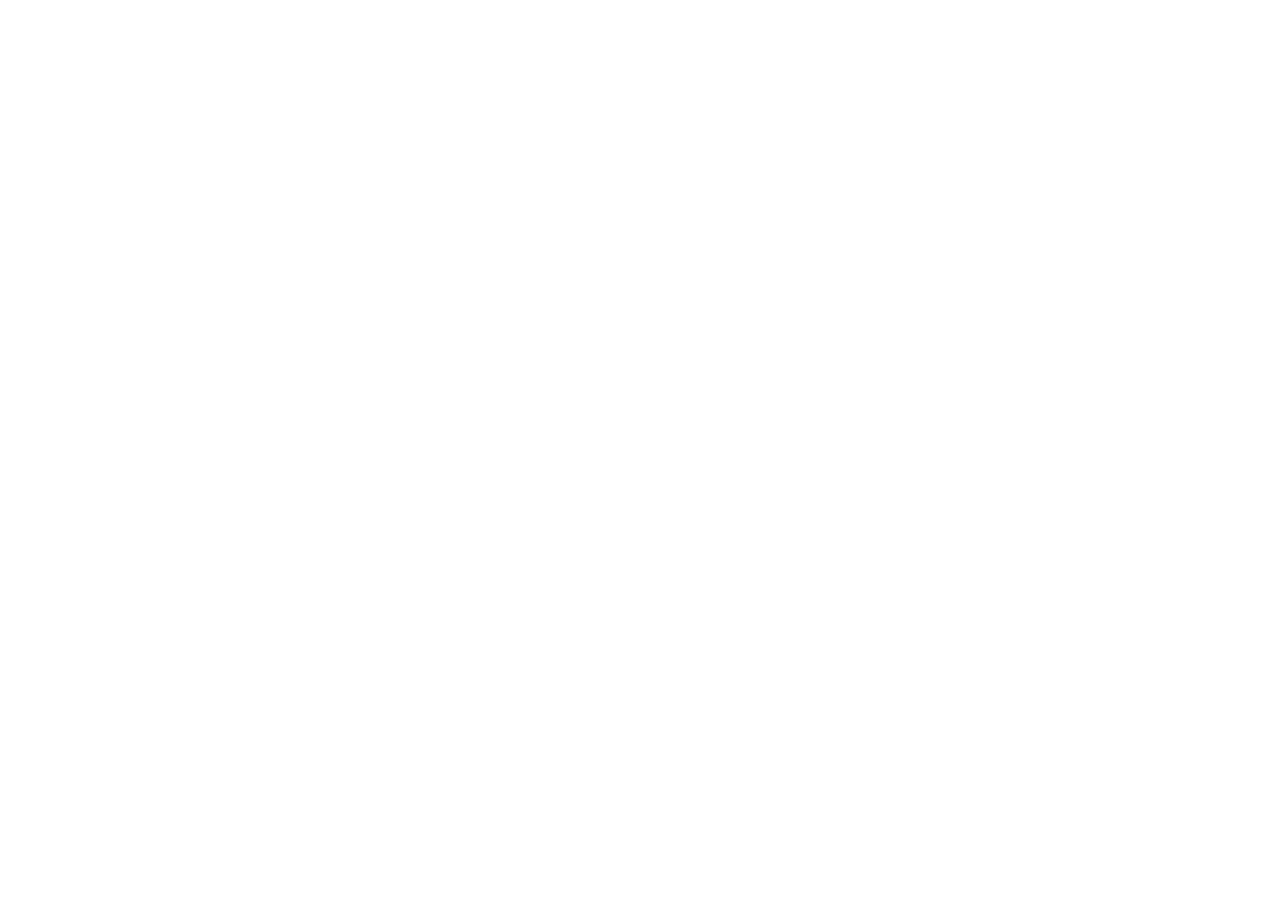
==== contact.html @ 82731bc0 "initialcommit" ====
<!DOCTYPE html>
<html lang="en">
<head>
    <meta charset="UTF-8">
    <meta http-equiv="X-UA-Compatible" content="IE=edge">
    <meta name="viewport" content="width=device-width, initial-scale=1.0">
    <title>Document</title>
    <link rel="stylesheet" href="style.css">
</head>
<body>
    
</body>
</html>
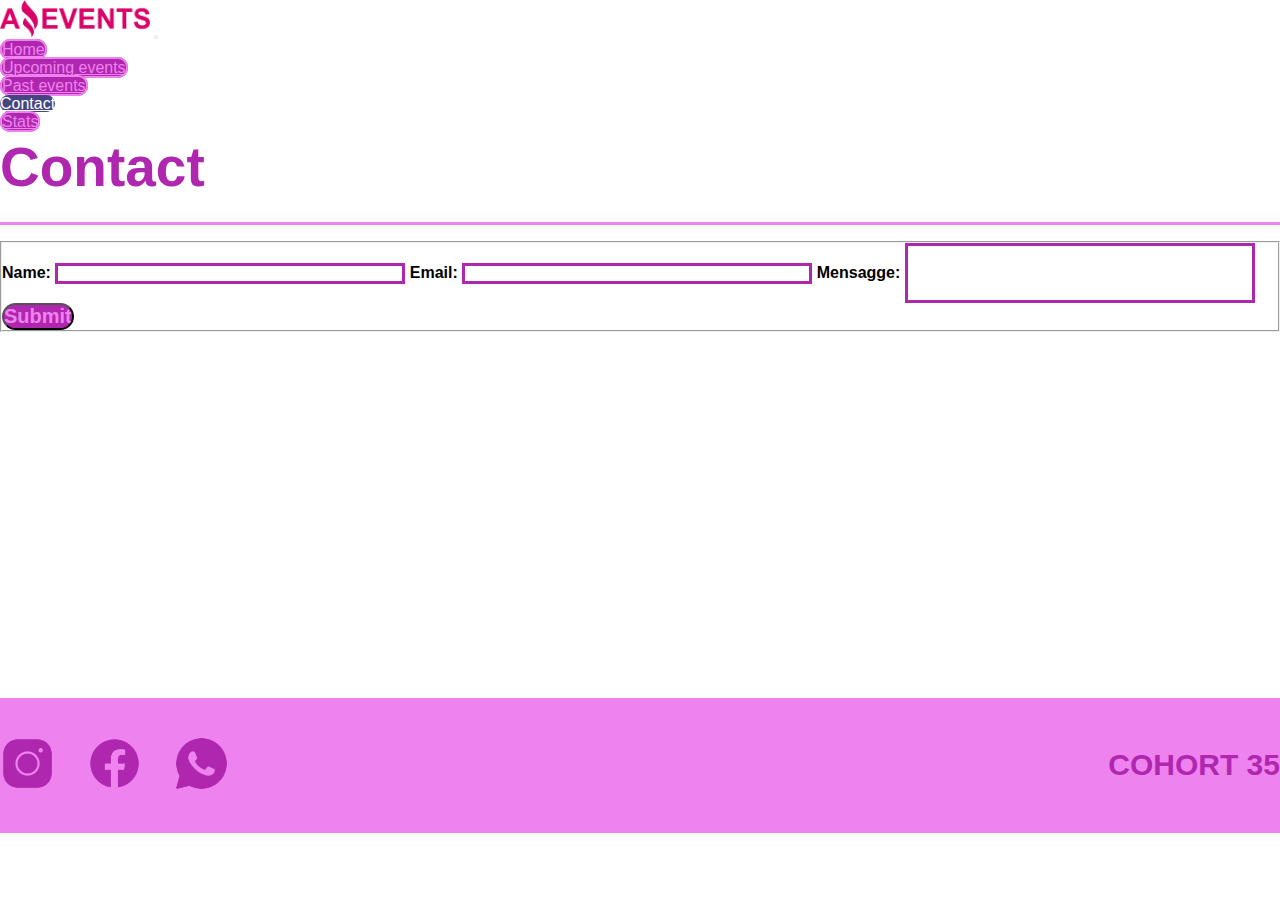
==== commit 654b91f7: "task2" ====
--- a/contact.html
+++ b/contact.html
@@ -1,13 +1,90 @@
 <!DOCTYPE html>
 <html lang="en">
+
 <head>
     <meta charset="UTF-8">
     <meta http-equiv="X-UA-Compatible" content="IE=edge">
     <meta name="viewport" content="width=device-width, initial-scale=1.0">
-    <title>Document</title>
+    <title>Amazing Events</title>
     <link rel="stylesheet" href="style.css">
+    <link rel="shortcut icon" href="./recursos/logo.png" type="image/x-icon">
+
+    <link href="https://cdn.jsdelivr.net/npm/bootstrap@5.2.1/dist/css/bootstrap.min.css" rel="stylesheet"
+        integrity="sha384-iYQeCzEYFbKjA/T2uDLTpkwGzCiq6soy8tYaI1GyVh/UjpbCx/TYkiZhlZB6+fzT" crossorigin="anonymous">
 </head>
+<!-------------------------------------EMPIEZA NAV --------------------------------------------------->
+
 <body>
-    
+    <header>
+        <nav class="navbar navbar-expand-lg p-0 ">
+            <div class="colorfondonav container-fluid mt-3">
+                <a class="navbar-brand" href="#"><img src="./recursos/logo.png" class="logo flex-grow-1"
+                        alt="Logo de la pagina"></a>
+                <button class="navbar-toggler" type="button" data-bs-toggle="collapse" data-bs-target="#navbarNav"
+                    aria-controls="navbarNav" aria-expanded="false" aria-label="Toggle navigation">
+                    <span class="navbar-toggler-icon"></span>
+                </button>
+                <div class="collapse navbar-collapse d-lg-flex justify-content-end" id="navbarNav">
+                    <ul class="navbar-nav d-flex align-items-center">
+                        <li class="nav-item px-3 fw-bold fs-5">
+                            <a class="enlacenav nav-link" aria-current="page" href="index.html">Home</a>
+                        </li>
+                        <li class="nav-item px-3 fw-bold fs-5">
+                            <a class="enlacenav nav-link" aria-current="page" href="upcoming-events.html">Upcoming
+                                events</a>
+                        </li>
+                        <li class="nav-item px-3 fw-bold fs-5">
+                            <a class="enlacenav nav-link" aria-current="page" href="past-events.html">Past events</a>
+                        </li>
+                        <li class="nav-item px-3 fw-bold fs-5">
+                            <a class="enlacenav homenav nav-link" aria-current="page" href="#">Contact</a>
+                        </li>
+                        <li class="nav-item px-3 fw-bold fs-5">
+                            <a class="enlacenav nav-link" aria-current="page" href="stats.html">Stats</a>
+                        </li>
+                    </ul>
+                </div>
+            </div>
+        </nav>
+    </header>
+    <main>
+        <div class="titulo">
+
+            <h2 class="text-center mt-5">Contact</h2>
+        </div>
+        <form class="espaciosdeform mb-4">
+            <fieldset class="formulario d-flex flex-column align-items-center">
+                <label class="formularios d-flex flex-column">Name:
+                    <input class="tamañoform" type="text" name="Nombre">
+                </label>
+                <label class="formularios d-flex flex-column">Email:
+                    <input class="tamañoform" type="email" name="Email">
+                </label>
+                <label class="formularios d-flex flex-column">Mensagge:
+                    <input class="tamañoform formulariomensaje" type="text" name="Mensagge">
+                </label>
+                <label>
+                    <input class="formularioboton d-flex justify-content-around mt-4 p-2" type="submit" name="submit"
+                        value="Submit">
+                </label>
+            </fieldset>
+        </form>
+
+    </main>
+
+    <footer>
+        <div class="redessociales">
+            <a href=""><img src="./recursos/logoig (1).png" class="logosredessociales" alt="Logo-de-instagram"></a>
+            <a href=""><img src="./recursos/loguitofacebook.png" class="logosredessociales" alt="Logo-de-instagram"></a>
+            <a href=""><img src="./recursos/logowsp.png" class="logosredessociales" alt="Logo-de-instagram"></a>
+        </div>
+        <div>
+            <p class="textofooter me-5">COHORT 35</p>
+        </div>
+    </footer>
+    <script src="https://cdn.jsdelivr.net/npm/bootstrap@5.2.1/dist/js/bootstrap.bundle.min.js"
+        integrity="sha384-u1OknCvxWvY5kfmNBILK2hRnQC3Pr17a+RTT6rIHI7NnikvbZlHgTPOOmMi466C8"
+        crossorigin="anonymous"></script>
 </body>
+
 </html>--- a/style.css
+++ b/style.css
@@ -0,0 +1,326 @@
+* {
+    margin: 0;
+    padding: 0;
+    box-sizing: border-box;
+    font-family: 'Raleway', sans-serif; 
+}
+
+.card-title {
+    font-weight: bolder;
+    text-decoration: underline;
+}
+
+h2 {
+    color: rgb(175, 39, 175);
+    font-weight: bold !important;
+    font-size: 55px !important;
+}
+
+main {
+    min-height: 62.5vh; 
+    width: 100%;  
+}
+
+.logo {
+    width: 150px;
+}
+
+header {
+    min-height: 15vh;
+}
+.enlacenav {
+    background-color: rgb(175, 39, 175);
+    color: violet!important;
+    border: solid 2px violet;
+    border-radius: 10px;
+}
+
+.enlacenav:hover {
+    background-color: rgb(82, 7, 82);
+    transition-duration: 350ms;
+    color: white !important;
+}
+
+.homenav {
+    background-color: rgb(69, 69, 129);
+    color: white !important;
+    border: none;
+}
+
+
+.card {
+    width: 400px;
+    height: 400px;
+}
+
+.card:hover {
+    transform: scale(1.03);
+    transition-duration: 280ms;
+    box-shadow: rgba(0, 0, 0, 0.35) 0px 5px 15px;
+}
+
+.card img {
+    width: 100%;
+    height: 200px;
+}
+
+.containercards {
+    display: flex;
+    flex-wrap: wrap;
+}
+
+.boton {
+    background-color: rgb(175, 39, 175) !important;
+    color: violet !important;
+    border: 0 !important;
+}
+
+.boton:hover {
+    background-color: rgb(69, 69, 129) !important;
+    color: white !important;
+}
+
+.carousel-item {
+    height: 70vh;
+}
+
+#primerafotocarou {
+    background-size: cover;
+    background-image: url(./recursos/img-para-carousel3.jpg);
+    background-position: center;
+    background-repeat: no-repeat;
+    object-fit: contain;
+}
+
+#segundafotocarou {
+    background-image: url(./recursos/carousel-dj.jpg);
+    background-size: cover;
+    background-position: center;
+    background-repeat: no-repeat;
+    object-fit: contain;
+}
+
+#tercerafotocarou {
+    background-image: url(./recursos/img-carousel.jpeg);
+    background-size: cover;
+    background-position: center;
+    background-repeat: no-repeat;
+    object-fit: contain;
+}
+
+.titulo {
+    height: 10vh;
+    width: 100%;
+    border-bottom: 3px solid violet;
+    margin-bottom: 16px;
+}
+
+footer {
+    width: 100%;
+    height: 15vh;
+    background-color: violet;
+    display: flex;
+    align-items: center;
+    justify-content: space-between;
+}
+
+.logosredessociales {
+    width: 55px;
+}
+
+.colorboton {
+    background-color: rgb(175, 39, 175) !important;
+    color: violet !important;    
+}
+
+.textofooter {
+    font-size: 30px; 
+    color: rgb(175, 39, 175);
+    font-weight: bold;
+} 
+
+.redessociales {
+    display: flex;
+    align-items: flex-start;
+    justify-items: flex-start;
+    gap: 32px;
+}
+
+.tamañoform {
+    width: 350px;
+    border: solid 3px;
+    border-color: rgb(175, 39, 175) !important;
+}
+
+.formulariomensaje {
+    width: 350px;
+    height: 60px;
+}
+
+table{
+    border: solid 2px black;
+    width: 150vh;
+}
+
+table tbody tr td {
+    border: solid 1px black;
+}
+
+.tablastr {
+    background-color: rgb(175, 39, 175);
+}
+
+.segundacategoria {
+    background-color: violet !important;
+}
+
+
+.formularioboton {   
+    background-color: rgb(175, 39, 175);
+    color: violet;
+    border-radius: 50px;
+    font-size: 20px;
+    font-weight: bold;
+}
+
+.formularios {
+    font-weight: bold;
+}
+
+/* <--------------------------------------------DETAILS-------------------------------------------------------------> */
+
+.containercard1 {
+    background-color: rgb(226, 189, 195);
+    border: 3px solid purple;
+    border-radius: 10px;
+    width: 70%;
+    display: flex;
+    height: 60vh;
+    align-items: center;
+    justify-items: center;
+    text-align: center;
+}
+
+.maindos {
+    min-height: 62.5vh; 
+    display: flex;
+    flex-wrap: wrap;
+    align-items: center;
+    justify-content: center;
+    min-height: 70vh;
+}
+
+.imagencine  {
+    width: 50%;
+}
+
+.parrafoytitulo {
+    width: 50%;
+    margin: 16px;
+    font-size: 25px;
+}
+
+.tamañoimg {
+    width: 425px;
+    height: 250px;
+    object-fit: cover;
+    display: flex;
+    margin: 16px;
+    border-radius: 25px;
+}
+
+.subtitulocards {
+    font-weight: bold;
+    font-size: 75px !important;
+}
+
+@media screen and (max-width: 768px) {
+
+    .logo {
+        width: 130px;
+    }
+
+    form{
+        text-align: center;
+        flex-wrap: wrap;
+        margin-left: 18px;
+    }
+    .colorboton {
+    margin-right: 32px;
+    }
+    .card {
+        width: 280px;
+        height: 280px;
+    }
+    table {
+        width: 70vh;
+    }
+
+    .containercard1 {
+        border-radius: 10px;
+        width: 65%;
+        height: 50vh;
+    }
+
+    .tamañoimg {
+        width: 220px;
+        height: 190px;
+}
+.subtitulocards {
+    font-weight: bold;
+    font-size: 30px !important;
+}
+.parrafoytitulo {
+    font-size: 16px;
+}
+}
+@media screen and (max-width: 425px) {
+    .logo {
+        width: 85px;
+    }
+
+    .card {
+        gap:2rem;
+        flex-wrap: wrap;
+        width: 250px;
+        height: 190px;
+    }
+    footer {
+        text-align: center;
+    }
+    .textofooter {
+        font-size: 20px;
+    }
+    .logosredessociales {
+        width: 35px;
+        margin-left: 16px;
+    }
+    table {
+        width: 45vh;
+    }
+    th td {
+        font-size: 10px;
+    }
+    .containercard1 {
+        margin-bottom: 20px;
+        flex-direction: column;
+        align-items: center;
+        border-radius: 10px;
+        width: 50%;
+        height: 70vh;
+    }
+
+    .tamañoimg {
+        margin-left: -10px;
+        width: 130px;
+        height: 110px;
+}
+.subtitulocards {
+    text-align: center;
+    font-weight: bold;
+    font-size: 16px !important;
+}
+.parrafoytitulo {
+    font-size: 12px;
+}
+}
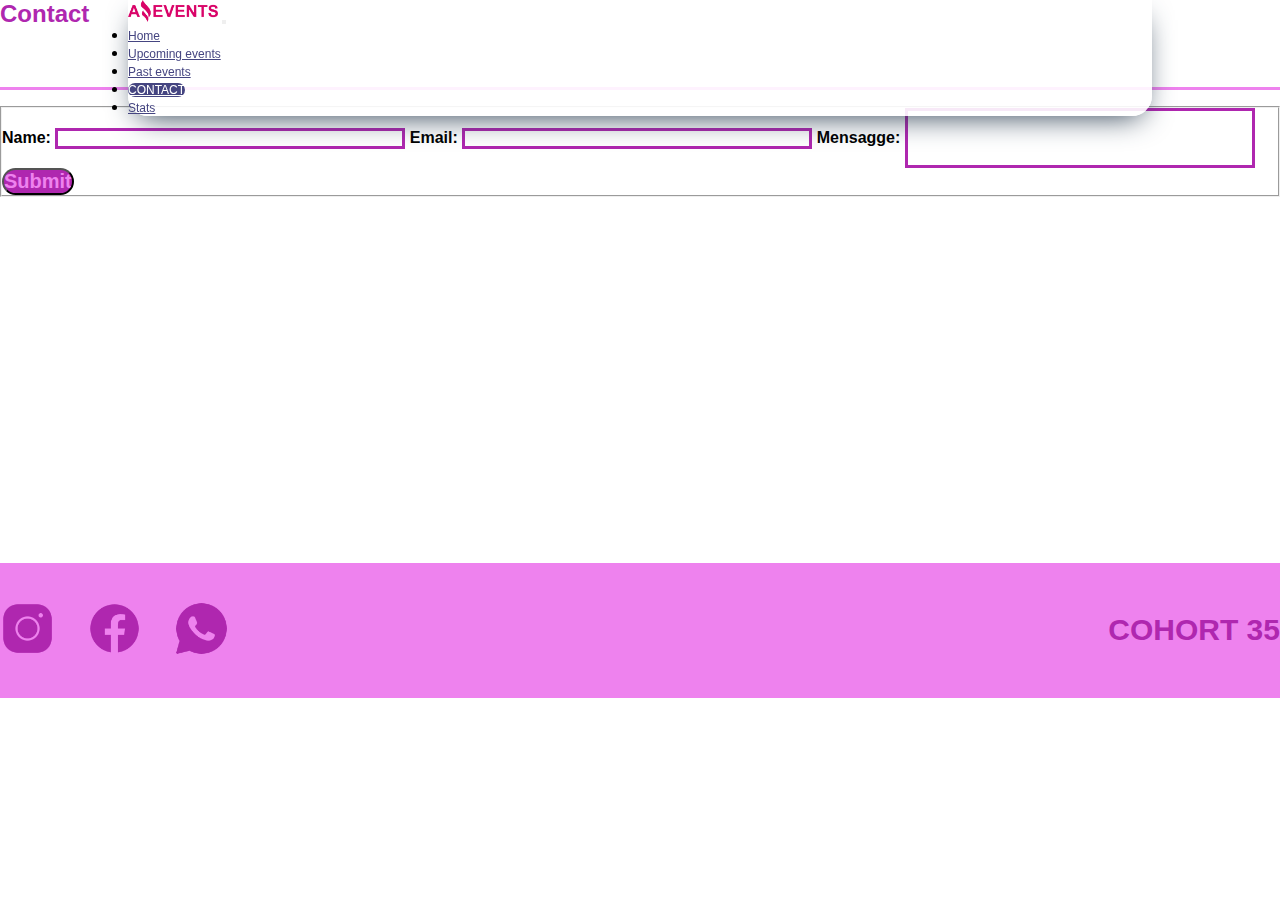
==== commit 4a9ce5da: "filtradoPorTexto" ====
--- a/contact.html
+++ b/contact.html
@@ -37,7 +37,7 @@
                             <a class="enlacenav nav-link" aria-current="page" href="past-events.html">Past events</a>
                         </li>
                         <li class="nav-item px-3 fw-bold fs-5">
-                            <a class="enlacenav homenav nav-link" aria-current="page" href="#">Contact</a>
+                            <a class="enlacenav homenav nav-link" aria-current="page" href="#">CONTACT</a>
                         </li>
                         <li class="nav-item px-3 fw-bold fs-5">
                             <a class="enlacenav nav-link" aria-current="page" href="stats.html">Stats</a>
--- a/style.css
+++ b/style.css
@@ -2,18 +2,16 @@
     margin: 0;
     padding: 0;
     box-sizing: border-box;
-    font-family: 'Raleway', sans-serif; 
+    font-family: 'Montserrat', sans-serif;
 }
 
 .card-title {
     font-weight: bolder;
-    text-decoration: underline;
 }
 
 h2 {
     color: rgb(175, 39, 175);
     font-weight: bold !important;
-    font-size: 55px !important;
 }
 
 main {
@@ -22,23 +20,36 @@
 }
 
 .logo {
-    width: 150px;
+    width: 90px;
 }
 
 header {
-    min-height: 15vh;
-}
+    display: flex;
+    justify-content: center;
+    align-items: center;
+}
+
+nav {
+    min-height: 10vh;
+    position: fixed !important;
+    z-index: 100;
+    width: 80%;
+    background-color: rgba(255, 255, 255, 0.897) !important;
+    box-shadow: rgb(38, 57, 77) 0px 10px 30px -10px;
+    border-radius: 0px 0px 20px 20px;
+    top: 0px;
+}
+
+
 .enlacenav {
-    background-color: rgb(175, 39, 175);
-    color: violet!important;
-    border: solid 2px violet;
+    color: rgb(69, 69, 129)!important;
     border-radius: 10px;
+    font-size: 12px !important;
 }
 
 .enlacenav:hover {
-    background-color: rgb(82, 7, 82);
     transition-duration: 350ms;
-    color: white !important;
+    color: rgb(82, 7, 82) !important;
 }
 
 .homenav {
@@ -49,8 +60,8 @@
 
 
 .card {
-    width: 400px;
-    height: 400px;
+    width: 300px !important;
+    height: 400px !important;
 }
 
 .card:hover {
@@ -64,11 +75,6 @@
     height: 200px;
 }
 
-.containercards {
-    display: flex;
-    flex-wrap: wrap;
-}
-
 .boton {
     background-color: rgb(175, 39, 175) !important;
     color: violet !important;
@@ -81,7 +87,7 @@
 }
 
 .carousel-item {
-    height: 70vh;
+    height: 95vh;
 }
 
 #primerafotocarou {
@@ -234,6 +240,12 @@
     font-size: 75px !important;
 }
 
+@media screen and (max-width: 748px){
+    .checkboxmedia {
+        display: none;
+    }
+}
+
 @media screen and (max-width: 768px) {
 
     .logo {
@@ -274,53 +286,3 @@
     font-size: 16px;
 }
 }
-@media screen and (max-width: 425px) {
-    .logo {
-        width: 85px;
-    }
-
-    .card {
-        gap:2rem;
-        flex-wrap: wrap;
-        width: 250px;
-        height: 190px;
-    }
-    footer {
-        text-align: center;
-    }
-    .textofooter {
-        font-size: 20px;
-    }
-    .logosredessociales {
-        width: 35px;
-        margin-left: 16px;
-    }
-    table {
-        width: 45vh;
-    }
-    th td {
-        font-size: 10px;
-    }
-    .containercard1 {
-        margin-bottom: 20px;
-        flex-direction: column;
-        align-items: center;
-        border-radius: 10px;
-        width: 50%;
-        height: 70vh;
-    }
-
-    .tamañoimg {
-        margin-left: -10px;
-        width: 130px;
-        height: 110px;
-}
-.subtitulocards {
-    text-align: center;
-    font-weight: bold;
-    font-size: 16px !important;
-}
-.parrafoytitulo {
-    font-size: 12px;
-}
-}
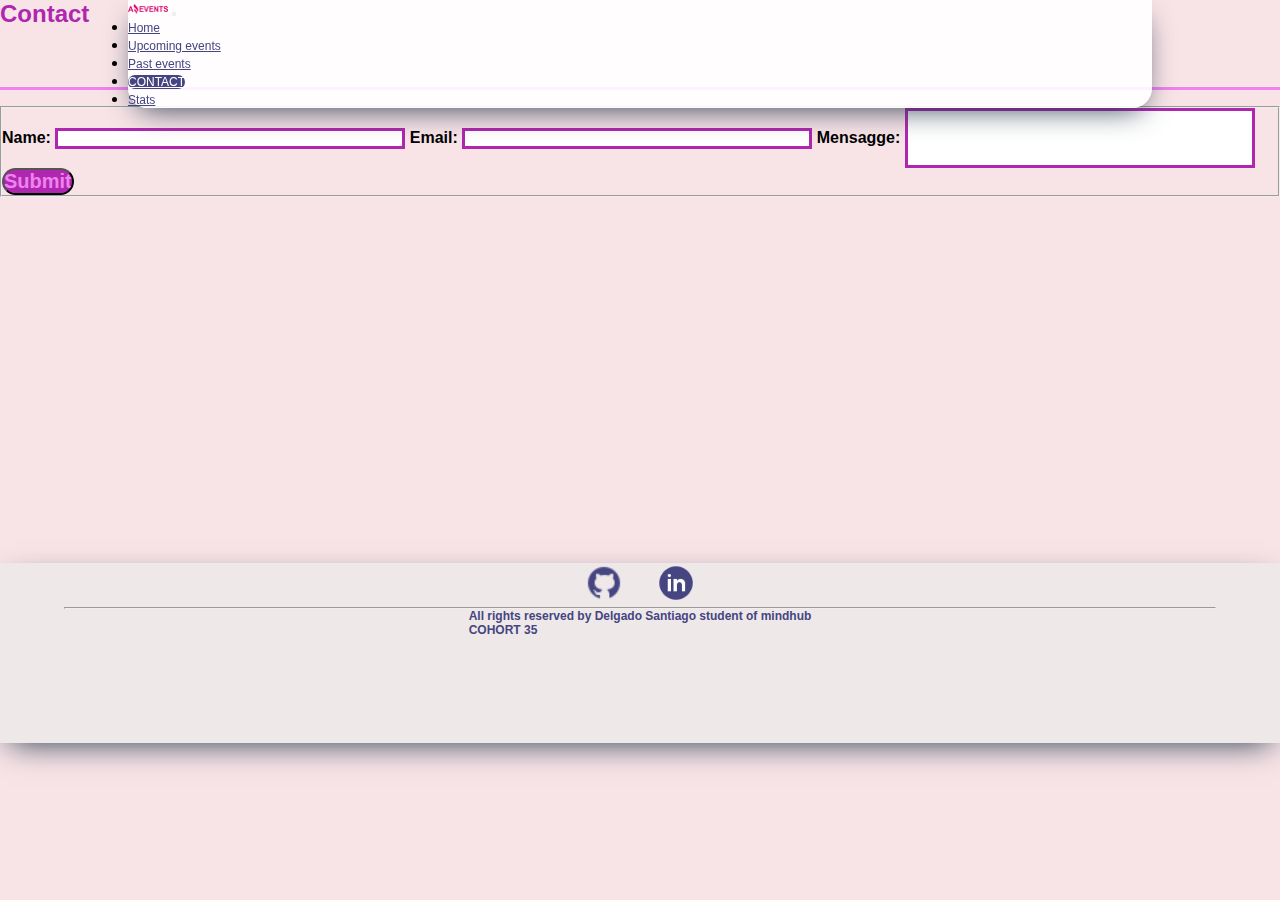
==== commit bfa14d35: "arrancando la task4" ====
--- a/contact.html
+++ b/contact.html
@@ -73,13 +73,19 @@
     </main>
 
     <footer>
-        <div class="redessociales">
-            <a href=""><img src="./recursos/logoig (1).png" class="logosredessociales" alt="Logo-de-instagram"></a>
-            <a href=""><img src="./recursos/loguitofacebook.png" class="logosredessociales" alt="Logo-de-instagram"></a>
-            <a href=""><img src="./recursos/logowsp.png" class="logosredessociales" alt="Logo-de-instagram"></a>
+        <div class="redessociales d-flex justify-content-center align-items-center mt-3">
+            <a href="https://github.com/SantiagoDelgadoo"><img src="./recursos/icon-github.png" class="logo"
+                    alt="logo de github" /></a>
+
+            <a href="https://ar.linkedin.com/"><img src="./recursos/icon-linkedin-.png" class="logo"
+                    alt="logo linkedin"></a>
         </div>
-        <div>
-            <p class="textofooter me-5">COHORT 35</p>
+        <hr>
+        <div class="textofooter d-flex justify-content-center align-items-center flex-column">
+            <p>All rights reserved by Delgado
+                Santiago student of mindhub
+            </p>
+            <p>COHORT 35</p>
         </div>
     </footer>
     <script src="https://cdn.jsdelivr.net/npm/bootstrap@5.2.1/dist/js/bootstrap.bundle.min.js"
--- a/style.css
+++ b/style.css
@@ -5,6 +5,11 @@
     font-family: 'Montserrat', sans-serif;
 }
 
+body {
+    background-color: rgba(243, 207, 213, 0.562) !important;
+
+}
+
 .card-title {
     font-weight: bolder;
 }
@@ -16,7 +21,9 @@
 
 main {
     min-height: 62.5vh; 
-    width: 100%;  
+    width: 100%;
+    margin: 0px;
+    padding: 0px;
 }
 
 .logo {
@@ -60,8 +67,8 @@
 
 
 .card {
-    width: 300px !important;
-    height: 400px !important;
+    width: 290px !important;
+    height: 430px !important;
 }
 
 .card:hover {
@@ -123,16 +130,21 @@
 
 footer {
     width: 100%;
-    height: 15vh;
-    background-color: violet;
-    display: flex;
-    align-items: center;
-    justify-content: space-between;
-}
-
-.logosredessociales {
-    width: 55px;
-}
+    min-height: 20vh;
+    background-color: rgba(235, 233, 233, 0.774)!important;
+    color: white !important;
+    box-shadow: rgb(38, 57, 77) 0px 10px 30px -10px;
+    display: flex;
+    align-items: center;
+    flex-direction: column;
+    /* justify-content: space-between; */
+}
+
+hr {
+    width: 90vw !important;
+    color: rgb(69, 69, 129) !important;
+}
+
 
 .colorboton {
     background-color: rgb(175, 39, 175) !important;
@@ -140,10 +152,14 @@
 }
 
 .textofooter {
-    font-size: 30px; 
-    color: rgb(175, 39, 175);
+    font-size: 12px; 
+    color: rgb(69, 69, 129);
     font-weight: bold;
 } 
+
+.logo {
+    width: 40px;
+}
 
 .redessociales {
     display: flex;
@@ -196,19 +212,33 @@
 /* <--------------------------------------------DETAILS-------------------------------------------------------------> */
 
 .containercard1 {
-    background-color: rgb(226, 189, 195);
-    border: 3px solid purple;
-    border-radius: 10px;
+    background-color: white !important;
+    border-radius: 0px 20px 20px 0px;
+    box-shadow: rgba(50, 50, 93, 0.25) 0px 50px 100px -20px, rgba(0, 0, 0, 0.3) 0px 30px 60px -30px, rgba(10, 37, 64, 0.35) 0px -2px 6px 0px inset;
     width: 70%;
     display: flex;
     height: 60vh;
     align-items: center;
     justify-items: center;
+}
+
+.spanDetails {
+    font-weight: bold;
+    font-size: 20px;
+}
+
+.containercard1 h4 {
     text-align: center;
+    color: rgb(175, 39, 175);
+    font-weight: bold !important;
+}
+
+#containerCardDetails {
+    min-height: 85vh; 
+
 }
 
 .maindos {
-    min-height: 62.5vh; 
     display: flex;
     flex-wrap: wrap;
     align-items: center;
@@ -216,14 +246,24 @@
     min-height: 70vh;
 }
 
-.imagencine  {
-    width: 50%;
+.imagendetails  {
+    width: 70%;
+    height: 100%;
+    display: flex;
+    justify-content: center;
+    align-items: center;
+}
+
+.imagendetails img {
+    object-fit: cover !important;
+    border-radius: 0px 20px 20px 0px;
+    box-shadow: rgba(231, 227, 230, 0.4) 5px 5px, rgba(214, 212, 213, 0.3) 10px 10px, rgba(173, 167, 171, 0.2) 15px 15px, rgba(240, 46, 170, 0.1) 20px 20px, rgba(182, 178, 180, 0.377) 25px 25px;
 }
 
 .parrafoytitulo {
     width: 50%;
     margin: 16px;
-    font-size: 25px;
+    font-size: 16px;
 }
 
 .tamañoimg {
@@ -237,19 +277,21 @@
 
 .subtitulocards {
     font-weight: bold;
-    font-size: 75px !important;
-}
-
-@media screen and (max-width: 748px){
-    .checkboxmedia {
-        display: none;
+    font-size: 30px !important;
+}
+
+
+@media screen and (max-width: 986px){
+    .containercard1 {
+        width: auto !important;
+        height: auto !important;
     }
 }
 
 @media screen and (max-width: 768px) {
 
     .logo {
-        width: 130px;
+        width: 30px;
     }
 
     form{
@@ -286,3 +328,10 @@
     font-size: 16px;
 }
 }
+@media screen and (max-width: 540) {
+        {
+        display: flex !important;
+        flex-direction: column !important;
+    }
+}
+
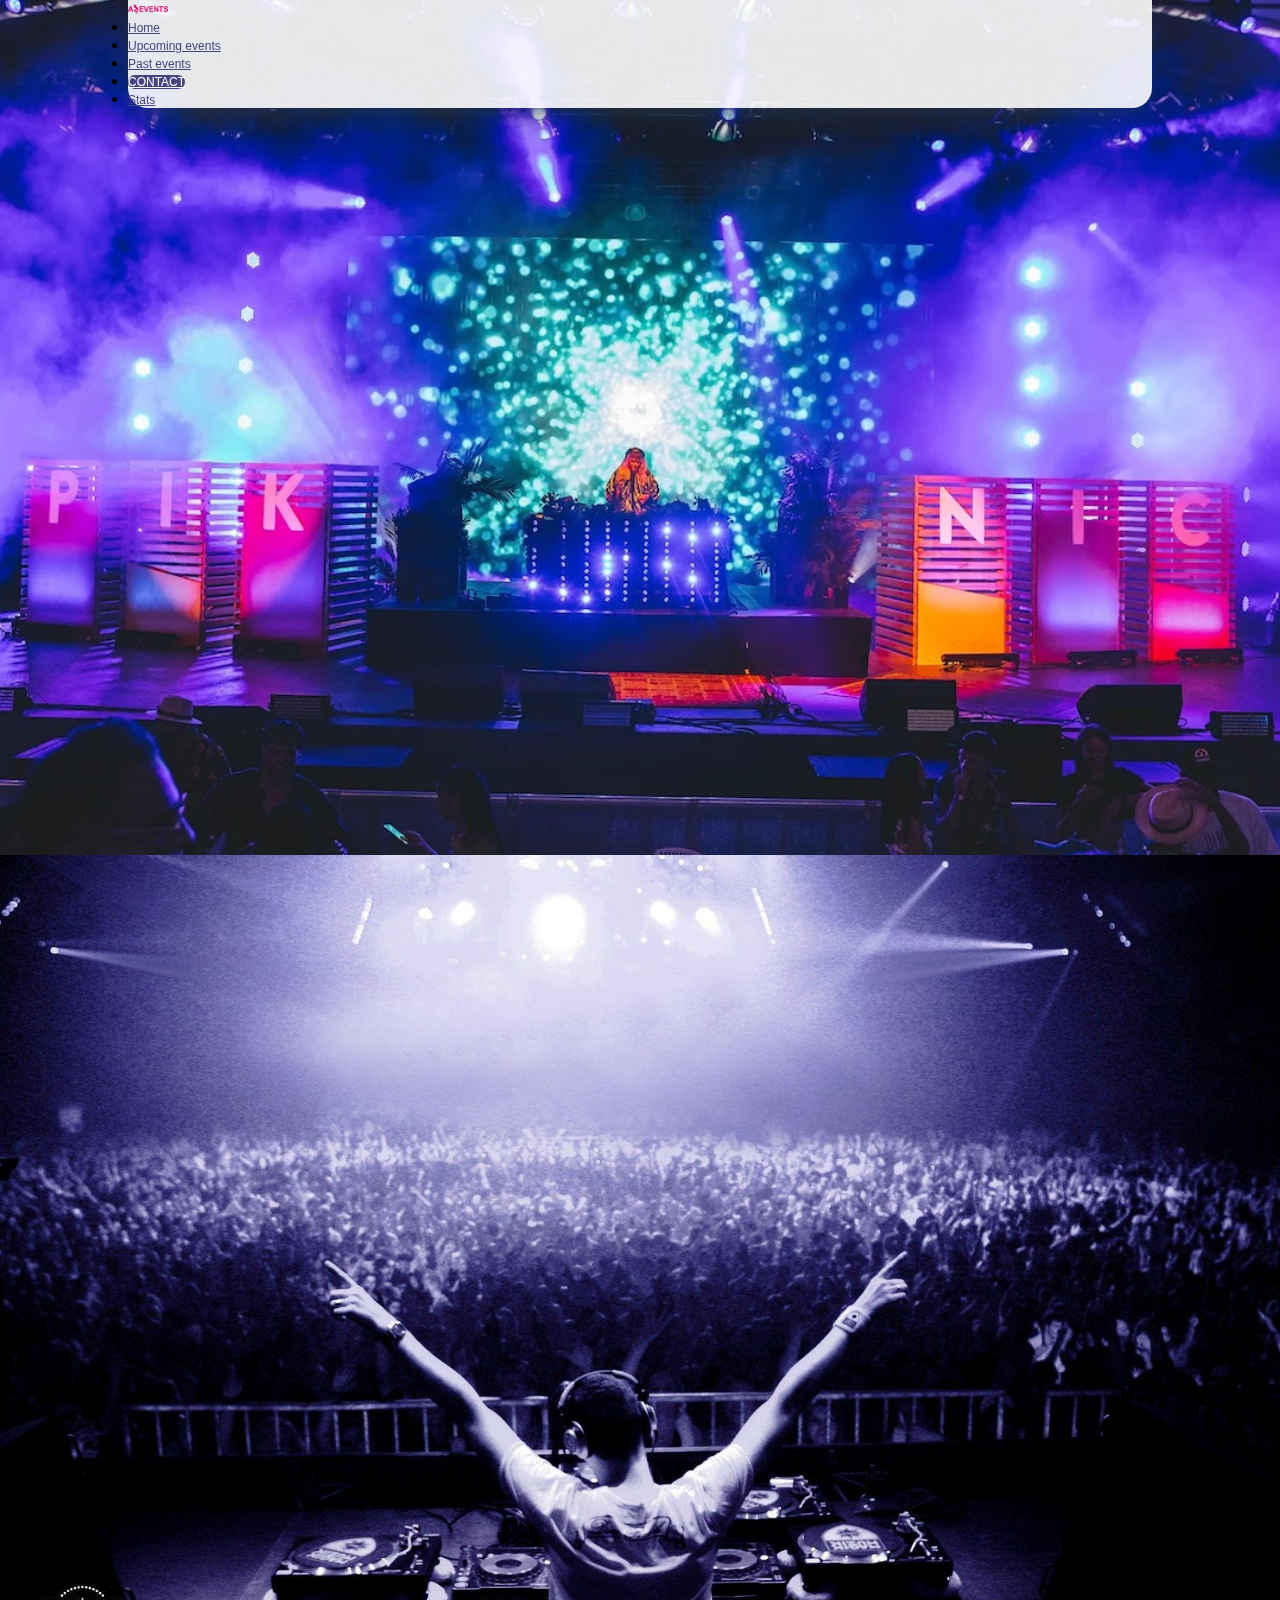
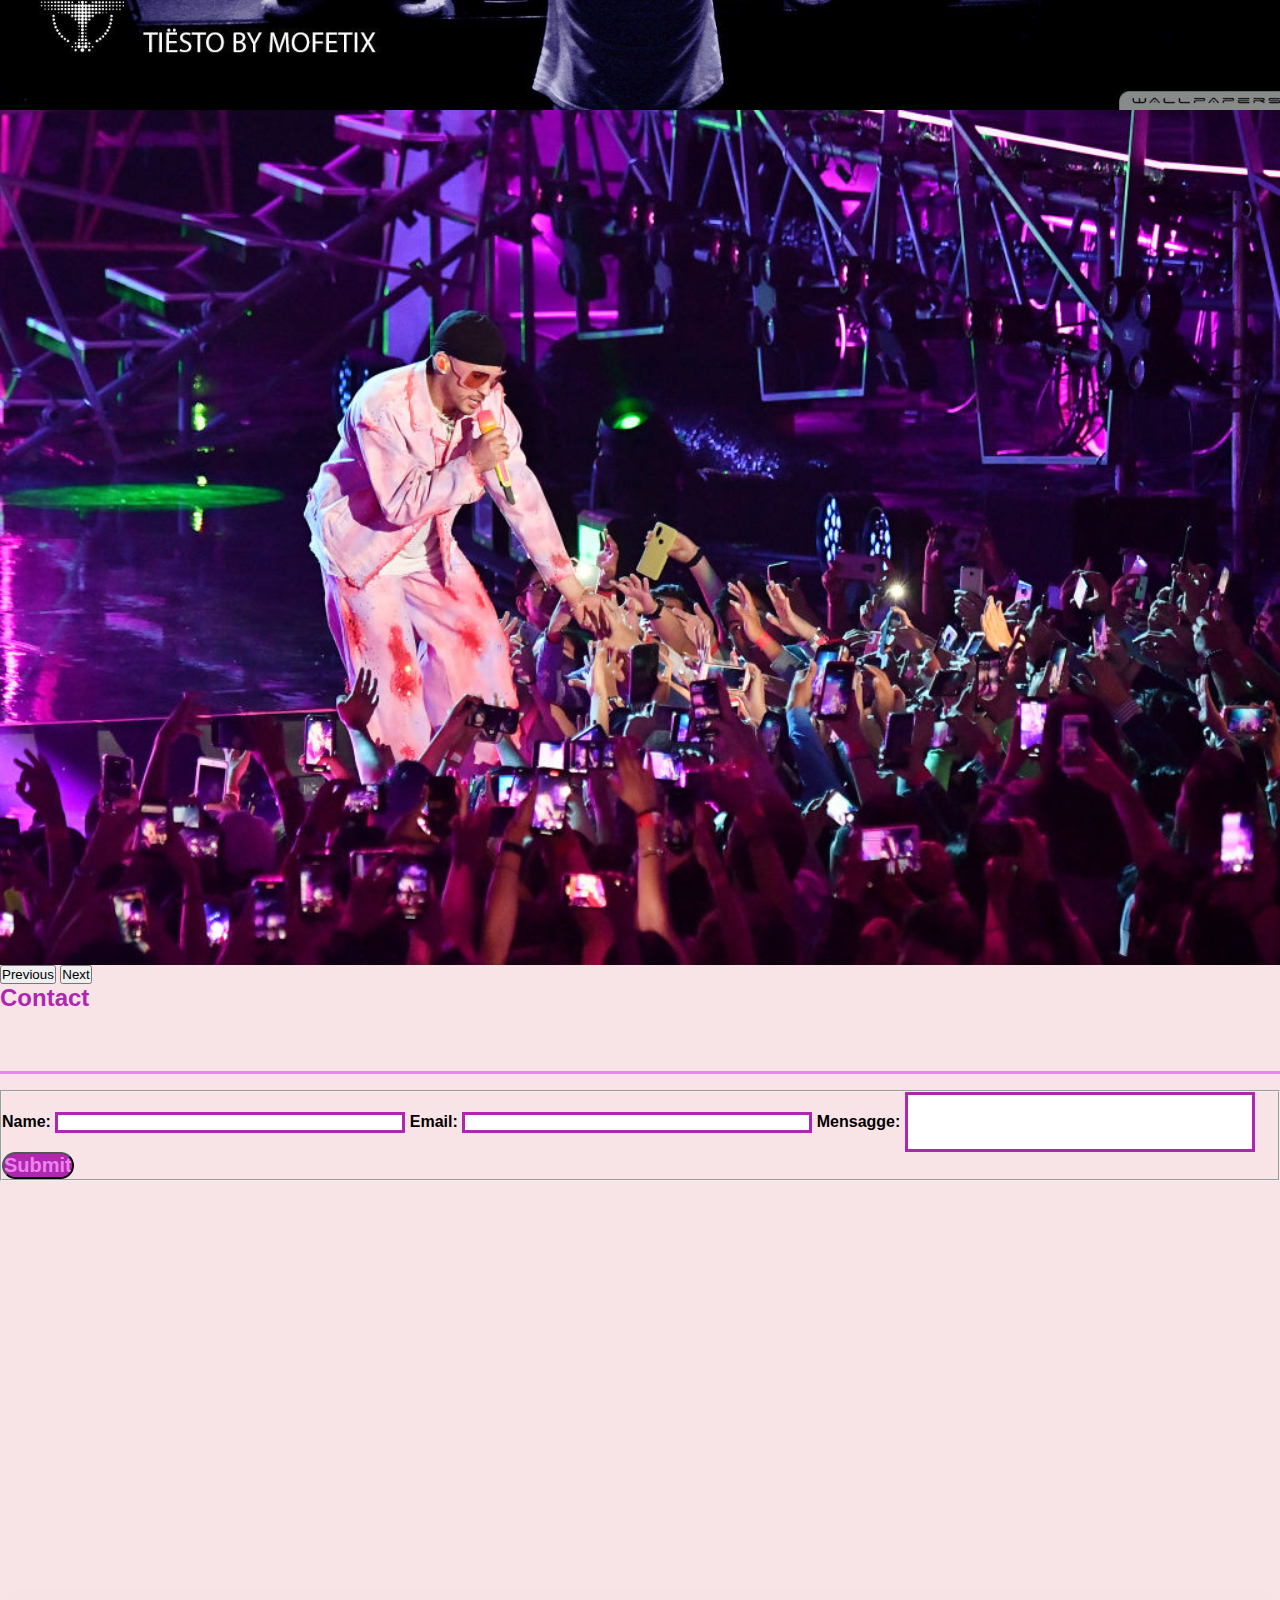
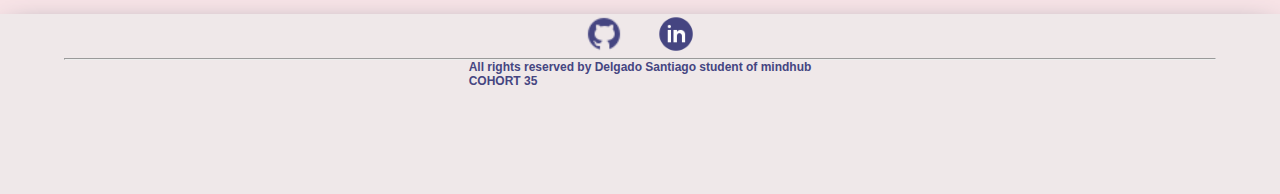
==== commit 322eab0f: "actualizacion a api" ====
--- a/contact.html
+++ b/contact.html
@@ -47,6 +47,28 @@
             </div>
         </nav>
     </header>
+    <!-------------------------------------EMPIEZA CAROUSEL --------------------------------------------------->
+    <div id="carouselExampleControls" class="carousel slide" data-bs-ride="carousel">
+        <div class="carousel-inner">
+            <div id="primerafotocarou" class="carousel-item">
+            </div>
+            <div id="segundafotocarou" class="carousel-item">
+            </div>
+            <div id="tercerafotocarou" class="carousel-item active">
+            </div>
+        </div>
+        <button class="carousel-control-prev" type="button" data-bs-target="#carouselExampleControls"
+            data-bs-slide="prev">
+            <span class="carousel-control-prev-icon" aria-hidden="true"></span>
+            <span class="visually-hidden">Previous</span>
+        </button>
+        <button class="carousel-control-next" type="button" data-bs-target="#carouselExampleControls"
+            data-bs-slide="next">
+            <span class="carousel-control-next-icon" aria-hidden="true"></span>
+            <span class="visually-hidden">Next</span>
+        </button>
+    </div>
+
     <main>
         <div class="titulo">
 
--- a/style.css
+++ b/style.css
@@ -20,7 +20,7 @@
 }
 
 main {
-    min-height: 62.5vh; 
+    min-height: 70vh; 
     width: 100%;
     margin: 0px;
     padding: 0px;
